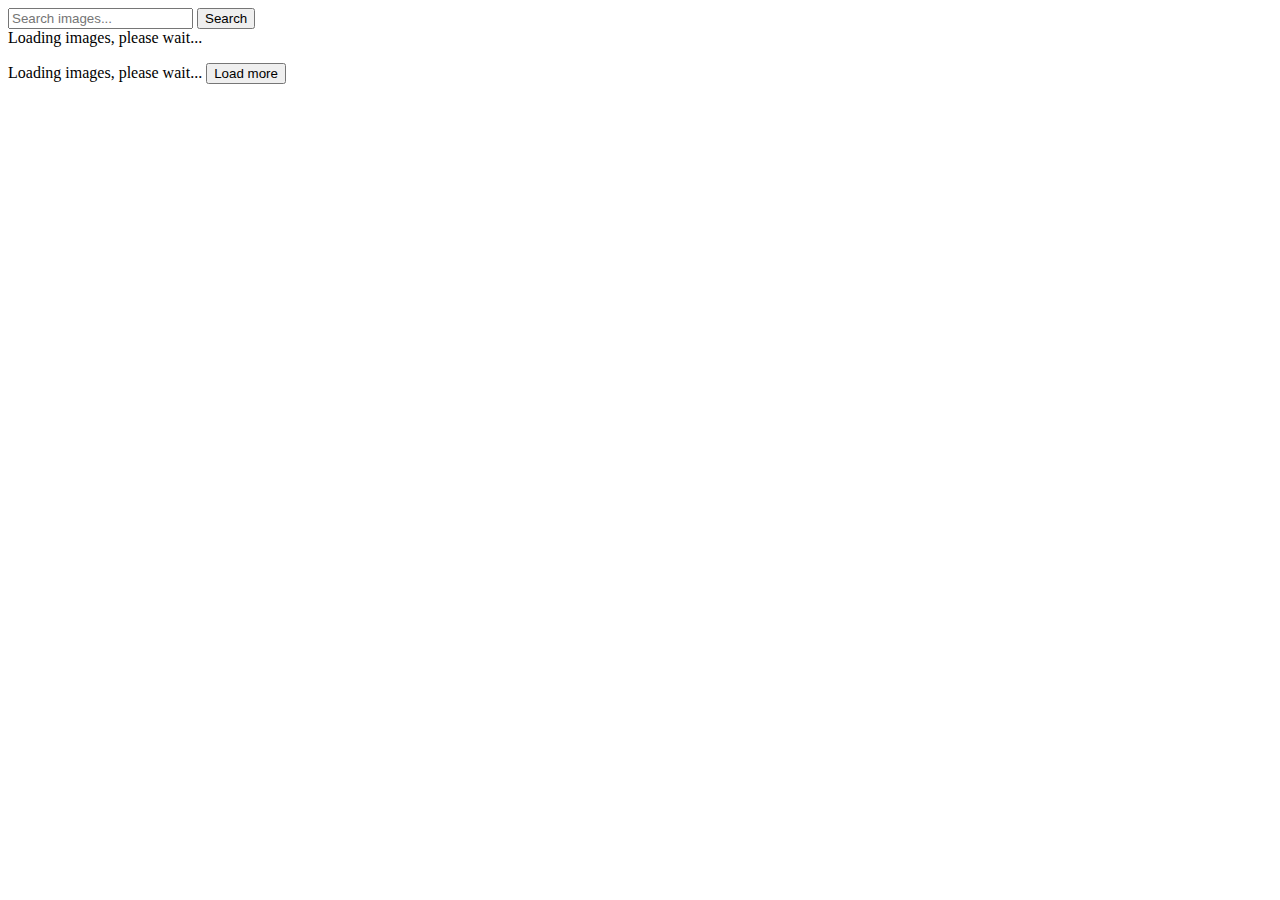
==== index.html @ 327f9666 "Deploying to gh-pages from @ AnastasiaSaienko634/goit-js-hw-12@3ae686dc9c90f4d1748a5ad153196051380be" ====
<!DOCTYPE html>
<html lang="en">
  <head>
    <meta charset="UTF-8" />
    <meta name="viewport" content="width=device-width, initial-scale=1.0" />
    <title>Gallery</title>
    <link rel="preconnect" href="https://fonts.googleapis.com">
<link rel="preconnect" href="https://fonts.gstatic.com" crossorigin>
<link href="https://fonts.googleapis.com/css2?family=Fira+Sans:ital,wght@0,100;0,200;0,300;0,400;0,500;0,600;0,700;0,800;0,900;1,100;1,200;1,300;1,400;1,500;1,600;1,700;1,800;1,900&family=Geologica:wght@100..900&family=Prompt:ital,wght@0,100;0,200;0,300;0,400;0,500;0,600;0,700;0,800;0,900;1,100;1,200;1,300;1,400;1,500;1,600;1,700;1,800;1,900&display=swap" rel="stylesheet">
    <script type="module" crossorigin src="/goit-js-hw-12/index.js"></script>
    <link rel="modulepreload" crossorigin href="/goit-js-hw-12/assets/vendor-DEenWwFD.js">
    <link rel="stylesheet" crossorigin href="/goit-js-hw-12/assets/vendor-DumFYO8Z.css">
    <link rel="stylesheet" crossorigin href="/goit-js-hw-12/assets/index-B__TY_cw.css">
  </head>
  <body>
    <form>
      <input class="input-form" type="text" placeholder="Search images...">
      <button class="btn-form">Search</button>
    </form>
    <span class="loader is-hidden">Loading images, please wait...</span>
    <ul class="gallery gallery-js container"></ul>
    <span class="loader2 is-hidden">Loading images, please wait...</span>
    <button class="load-more">Load more</button>



  </body>
</html>
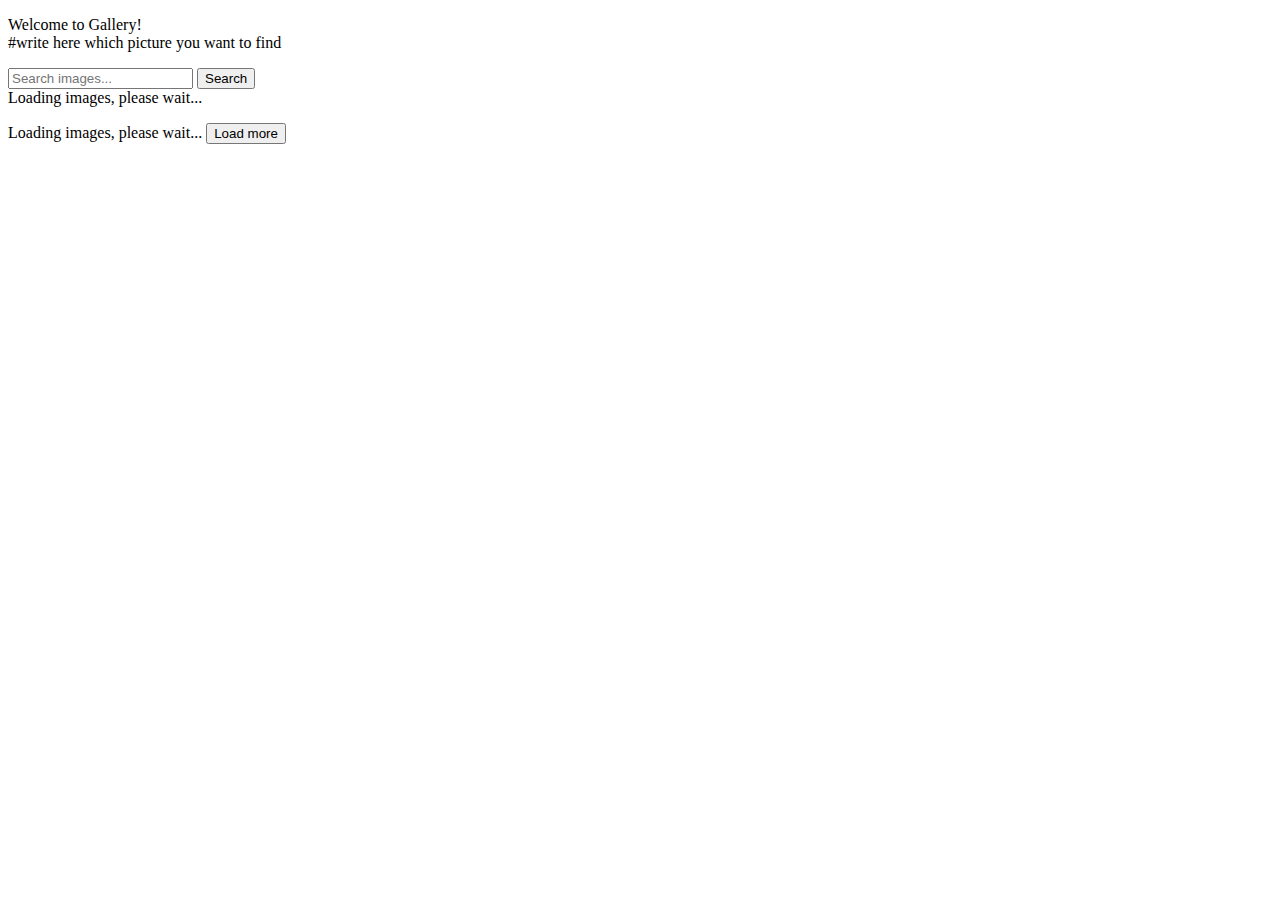
==== commit b65827b6: "Deploying to gh-pages from @ AnastasiaSaienko634/goit-js-hw-12@91183f8162c76a168ac152f981bfc409685e6" ====
--- a/index.html
+++ b/index.html
@@ -5,15 +5,19 @@
     <meta name="viewport" content="width=device-width, initial-scale=1.0" />
     <title>Gallery</title>
     <link rel="preconnect" href="https://fonts.googleapis.com">
+    <link rel="icon" href="/goit-js-hw-12/assets/fav.icon-CkMyLUk_.ico">
 <link rel="preconnect" href="https://fonts.gstatic.com" crossorigin>
+<link rel="stylesheet" href="https://fonts.googleapis.com/css2?family=Material+Symbols+Outlined:opsz,wght,FILL,GRAD@20..48,100..700,0..1,-50..200&icon_names=favorite" />
+<link rel="stylesheet" href="https://fonts.googleapis.com/css2?family=Material+Symbols+Outlined:opsz,wght,FILL,GRAD@24,400,1,0&icon_names=favorite" />
 <link href="https://fonts.googleapis.com/css2?family=Fira+Sans:ital,wght@0,100;0,200;0,300;0,400;0,500;0,600;0,700;0,800;0,900;1,100;1,200;1,300;1,400;1,500;1,600;1,700;1,800;1,900&family=Geologica:wght@100..900&family=Prompt:ital,wght@0,100;0,200;0,300;0,400;0,500;0,600;0,700;0,800;0,900;1,100;1,200;1,300;1,400;1,500;1,600;1,700;1,800;1,900&display=swap" rel="stylesheet">
     <script type="module" crossorigin src="/goit-js-hw-12/index.js"></script>
     <link rel="modulepreload" crossorigin href="/goit-js-hw-12/assets/vendor-DEenWwFD.js">
     <link rel="stylesheet" crossorigin href="/goit-js-hw-12/assets/vendor-DumFYO8Z.css">
-    <link rel="stylesheet" crossorigin href="/goit-js-hw-12/assets/index-B__TY_cw.css">
+    <link rel="stylesheet" crossorigin href="/goit-js-hw-12/assets/index-DdEFd8_0.css">
   </head>
   <body>
     <form>
+      <p class="headline">Welcome to Gallery!<br><span class="text-haedline">#write here which picture you want to find</span></p>
       <input class="input-form" type="text" placeholder="Search images...">
       <button class="btn-form">Search</button>
     </form>
